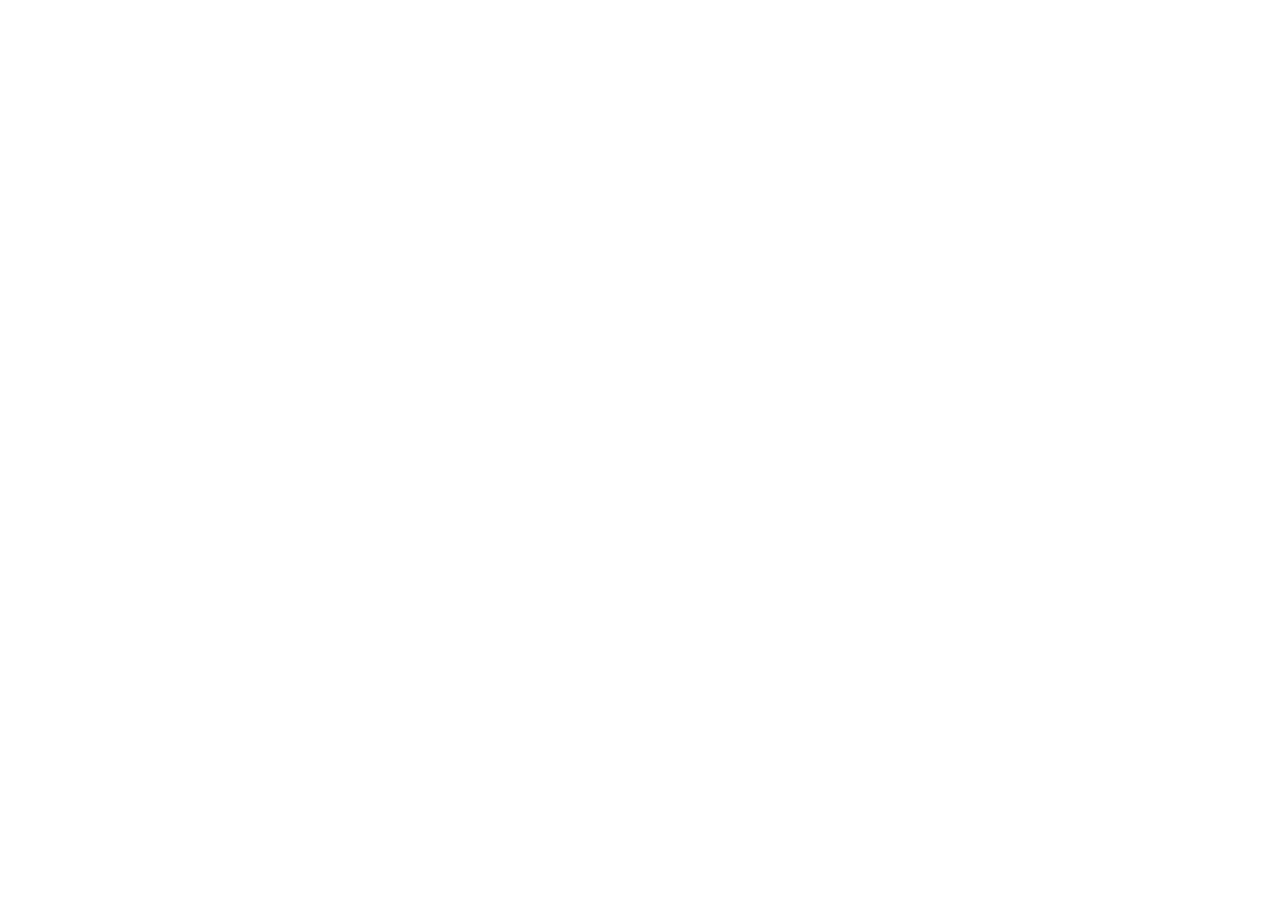
==== articles.html @ 31b8e6ba "genuinely they should revoke my degree" ====
<!DOCTYPE html>
<html lang="en">
<head>
  <meta charset="UTF-8">
  <meta name="viewport" content="width=device-width, initial-scale=1.0, viewport-fit=cover">
  <meta name="mobile-web-app-capable" content="yes">
  <meta name="apple-mobile-web-app-status-bar-style" content="black-translucent">
  <title>Produce Stock</title>
  <link rel="manifest" href="manifest.json">
  <link rel="stylesheet" href="style.css">
</head>
<body>

  <div id="nav_bar_placeholder"></div>

  <script src="navigation_bar.js"></script>

</body>
---- style.css ----
body {
  font-family: -apple-system, sans-serif;
  max-width: 480px;
  margin: 0 auto;
  padding: 16px;
}

#grid_container {
  display: grid;
  grid-template-columns: repeat(2, 170px);
  gap: 2.5px;
  place-content: center;
}

.grid_cell_class {
  width: 170px;
  height: 170px;
  background: #ccc;
  position: relative;
}

.cell_button_class {
  z-index: 999;
  width: 170px;
  height: 170px;
  border: none;
  cursor: pointer;
  background-color: transparent;
}

.cell_button_class.text {
  color: black;

  /* display: flexbox;
  align-items: flex-end; */
}
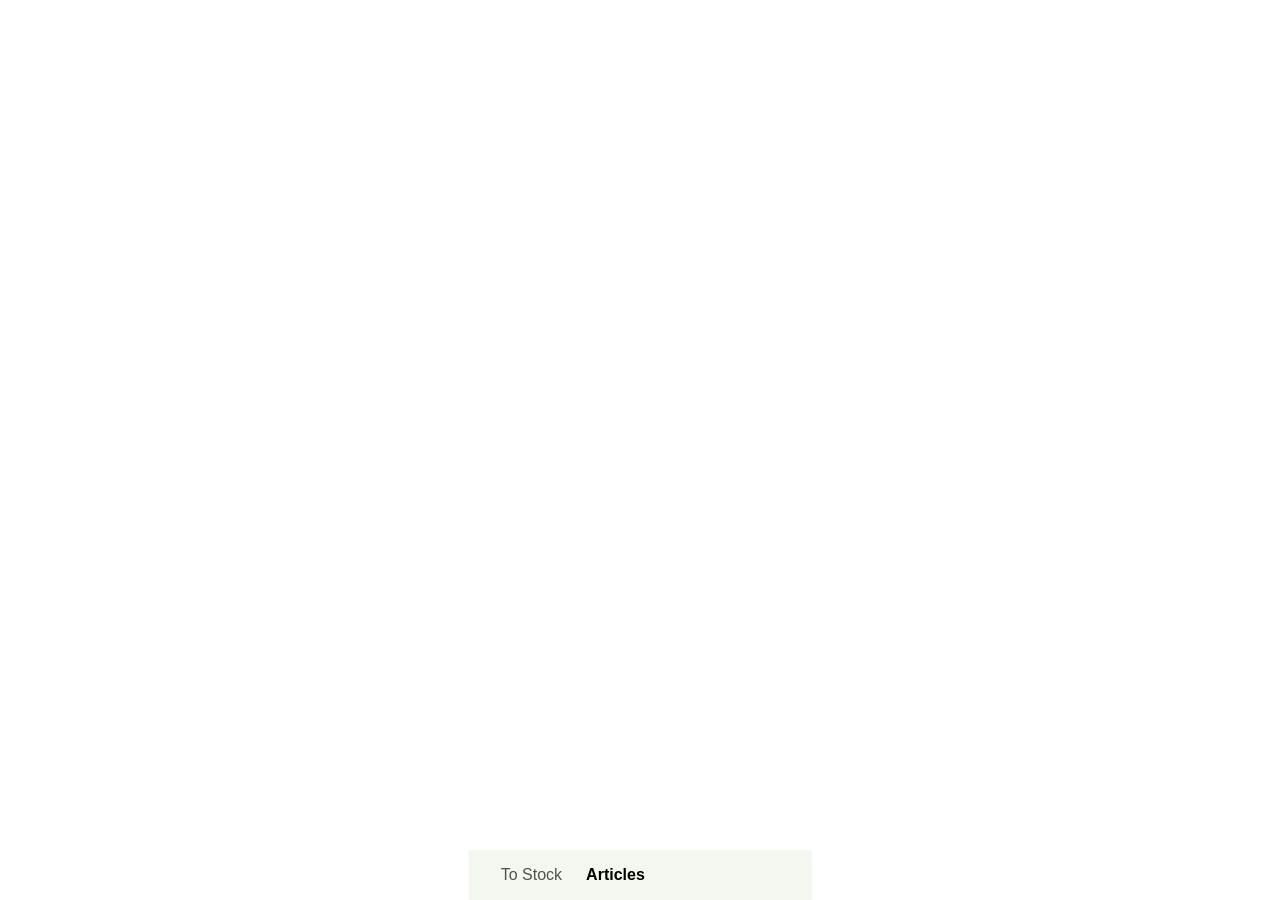
==== commit 0314e114: "need to pick one thing at a time because nothing works atm" ====
--- a/articles.html
+++ b/articles.html
@@ -5,7 +5,7 @@
   <meta name="viewport" content="width=device-width, initial-scale=1.0, viewport-fit=cover">
   <meta name="mobile-web-app-capable" content="yes">
   <meta name="apple-mobile-web-app-status-bar-style" content="black-translucent">
-  <title>Produce Stock</title>
+  <title>Information Articles</title>
   <link rel="manifest" href="manifest.json">
   <link rel="stylesheet" href="style.css">
 </head>
--- a/style.css
+++ b/style.css
@@ -10,6 +10,7 @@
   grid-template-columns: repeat(2, 170px);
   gap: 2.5px;
   place-content: center;
+  padding-bottom: 40px;
 }
 
 .grid_cell_class {
@@ -33,4 +34,70 @@
 
   /* display: flexbox;
   align-items: flex-end; */
+}
+
+.stock_circle_button {
+  width: 60px;
+  height: 60px;
+  border-radius: 50%;
+  border: 2px solid #333;
+  background-color: #eee;
+  cursor: pointer;
+  
+  /* Locks to the right edge of your 342.5px wide grid/navbar */
+  position: fixed;
+  bottom: 80px; /* Sits neatly above your .nav_bar */
+  left: 50%;
+  transform: translateX(100px); /* Half of 342.5px (171.25px) minus button width (60px) and ~11px padding */
+  z-index: 999;
+}
+
+.stock_circle_button:hover {
+  background-color: #ddd;
+}
+
+.stock_circle_button:active {
+  background-color: #ccc;
+}
+
+.queue_placeholder {
+  color: #000000;
+  align-content: center;
+  text-decoration: none;
+}
+
+.nav_bar {
+  position: fixed;
+  bottom: 0;
+  left: 50%;
+  transform: translateX(-50%);
+  align-content: center;
+  width: 342.5px;
+  box-sizing: border-box;
+  z-index: 1000;
+  display: flex;
+  justify-content: space-between;
+  align-items: center;
+  background-color: #f2f7ef;
+  padding: 1rem 2rem;
+}
+
+.nav_bar a {
+  color: #515151;
+  align-content: center;
+  text-decoration: none;
+}
+
+.nav_links {
+  list-style: none;
+  align-self: center;
+  display: flex;
+  gap: 1.5rem;
+  margin: 0;
+  padding: 0;
+}
+
+.nav_links a.active {
+  color: #000000;
+  font-weight: bold;
 }
